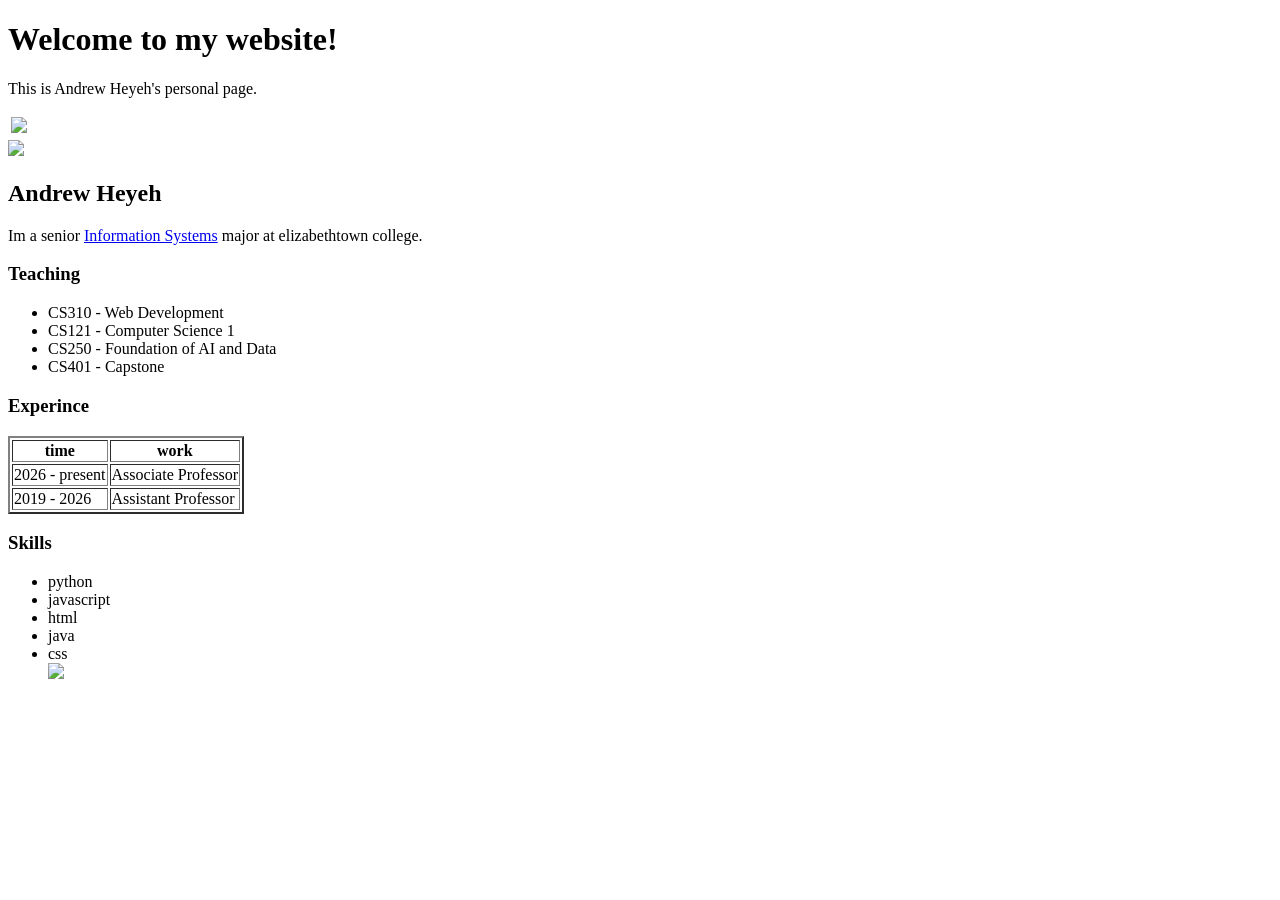
==== Lab1.html @ d299352b "Intitaialcommit" ====
<!DOCTYPE html>
<html lang="en">
<head>
    <meta charset="UTF-8">
    <meta name="viewport" content="width=device-width, initial-scale=1.0">
    <title>Document</title>
</head>
<body>

    <!-- this is an inline comment -->
    
    <h1>Welcome to my website!</h1>
    <p>This is Andrew Heyeh's personal page.</p>

    <table>
        <tr>
            <td><img src="https://images.sidearmdev.com/resize?url=https%3a%2f%2fdxbhsrqyrr690.cloudfront.net%2fsidearm.nextgen.sites%2fetownbluejays.com%2fimages%2f2026%2f1%2f29%2fAndrew-Heyeh-MLAX-2026_DNjYO.jpeg&width=300&type=webp"></td>
            <td></td>
        </tr>
    </table>

    <img src="https://images.sidearmdev.com/resize?url=https%3a%2f%2fdxbhsrqyrr690.cloudfront.net%2fsidearm.nextgen.sites%2fetownbluejays.com%2fimages%2f2026%2f1%2f29%2fAndrew-Heyeh-MLAX-2026_DNjYO.jpeg&width=300&type=webp">
    <h2>Andrew Heyeh</h2>
    <p>Im a senior 
        <a href="https://www.etown.edu/schools/school-of-engineering-and-computer-science/computer-science/index.aspx" target= "_blank">Information Systems</a> 
        major at 
        elizabethtown college.</p>

    <h3>Teaching</h3>
    <ul>
        <li>CS310 - Web Development</li>
        <li>CS121 - Computer Science 1</li>
        <li>CS250 - Foundation of AI and Data</li>
        <li>CS401 - Capstone</li>
    </ul>

    <h3>Experince</h3>
    <table border="2">
        <thead>
            <tr>
                <th>time</th>
                <th>work</th>
            </tr>
        </thead>
        <tbody>
            <tr>
                <td>2026 - present</td>
                <td>Associate Professor</td>
            </tr>
            <tr>
                <td>2019 - 2026</td>
                <td>Assistant Professor</td>
            </tr>
        </tbody>
    </table>

    <!-- Emoji
     Window:WIN + . or WIN + ;
     -->
    <h3>Skills</h3>
    <ul>
        <li>python</li>
        <td></td>
        <li>javascript</li>
        <li>html</li>
        <li>java</li>
        <li>css</li>
    <img src="https://www.excelsior.edu/wp-content/uploads/2025/01/computer-programming-vs-computer-science-image_blog.jpg">
    </ul>




</body>
</html>
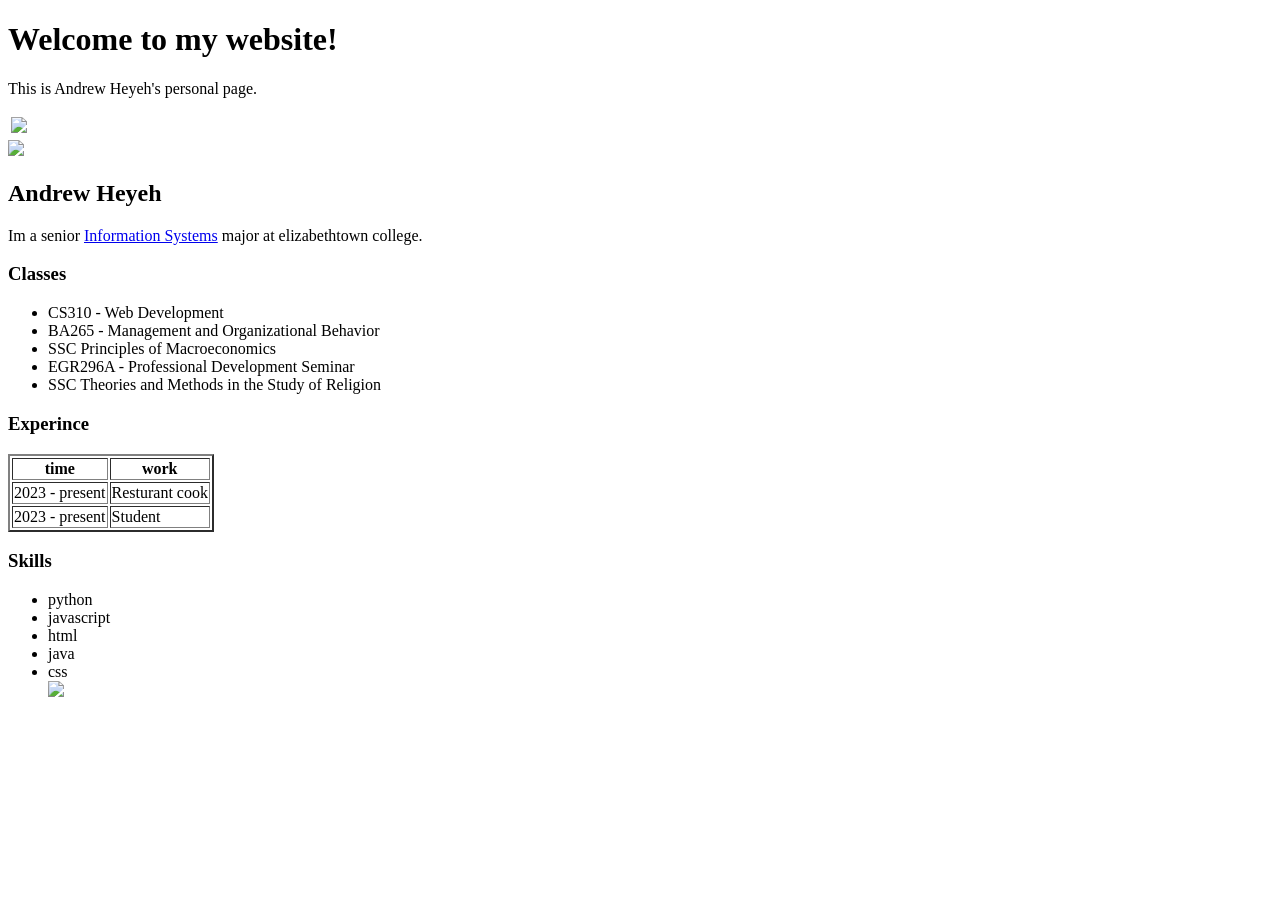
==== commit 06d9b0be: "Update Lab 1" ====
--- a/Lab1.html
+++ b/Lab1.html
@@ -26,12 +26,13 @@
         major at 
         elizabethtown college.</p>
 
-    <h3>Teaching</h3>
+    <h3>Classes</h3>
     <ul>
         <li>CS310 - Web Development</li>
-        <li>CS121 - Computer Science 1</li>
-        <li>CS250 - Foundation of AI and Data</li>
-        <li>CS401 - Capstone</li>
+        <li>BA265 - Management and Organizational Behavior</li>
+        <li>SSC Principles of Macroeconomics</li>
+        <li>EGR296A - Professional Development Seminar</li>
+        <li>SSC Theories and Methods in the Study of Religion</li>
     </ul>
 
     <h3>Experince</h3>
@@ -44,12 +45,12 @@
         </thead>
         <tbody>
             <tr>
-                <td>2026 - present</td>
-                <td>Associate Professor</td>
+                <td>2023 - present</td>
+                <td>Resturant cook</td>
             </tr>
             <tr>
-                <td>2019 - 2026</td>
-                <td>Assistant Professor</td>
+                <td>2023 - present</td>
+                <td>Student</td>
             </tr>
         </tbody>
     </table>
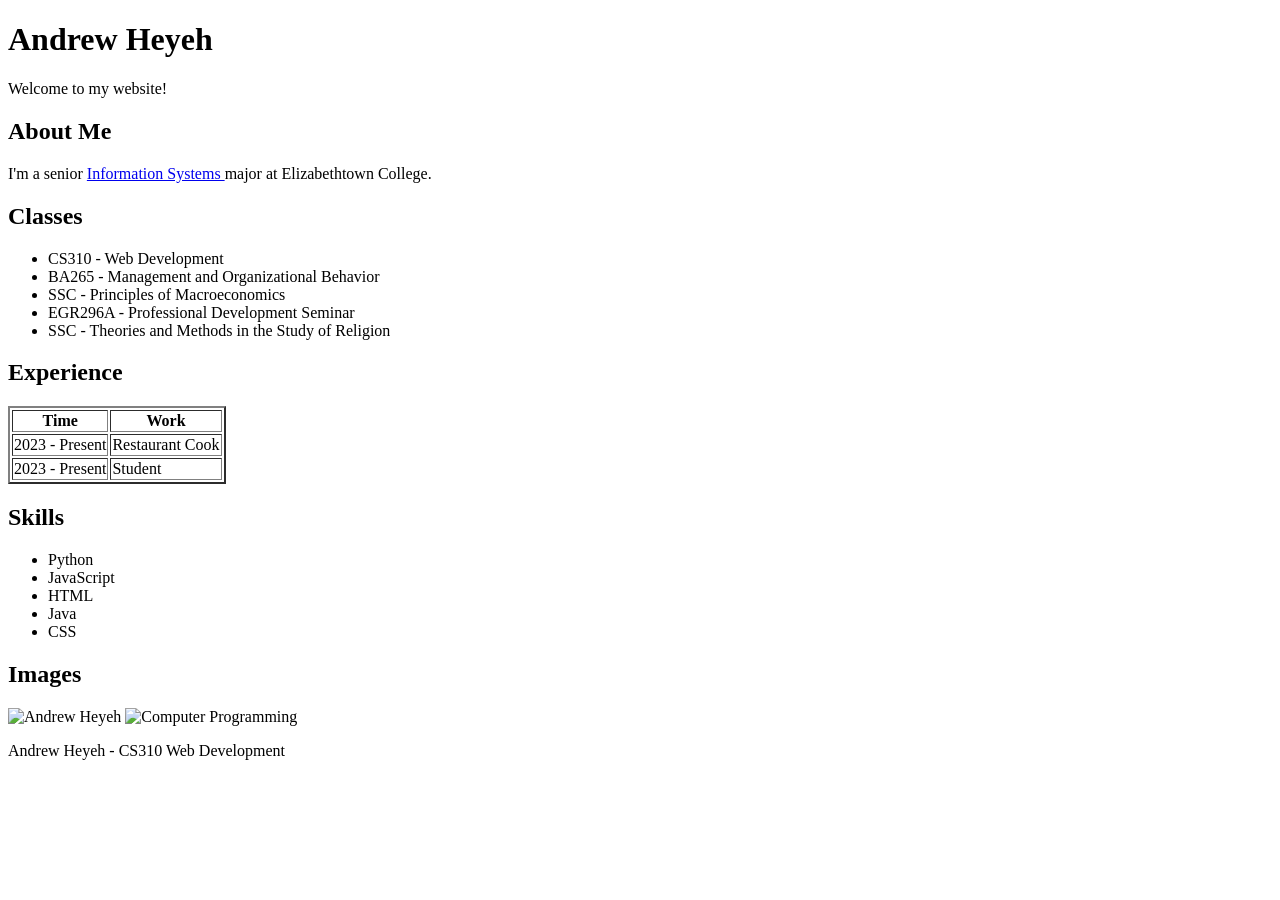
==== commit 2be46941: "Complete Lab 1" ====
--- a/Lab1.html
+++ b/Lab1.html
@@ -1,76 +1,93 @@
 <!DOCTYPE html>
 <html lang="en">
+
 <head>
     <meta charset="UTF-8">
     <meta name="viewport" content="width=device-width, initial-scale=1.0">
-    <title>Document</title>
+    <title>Andrew Heyeh - About Me</title>
 </head>
+
 <body>
 
-    <!-- this is an inline comment -->
-    
-    <h1>Welcome to my website!</h1>
-    <p>This is Andrew Heyeh's personal page.</p>
+    <header>
+        <h1>Andrew Heyeh</h1>
+        <p>Welcome to my website!</p>
+    </header>
 
-    <table>
-        <tr>
-            <td><img src="https://images.sidearmdev.com/resize?url=https%3a%2f%2fdxbhsrqyrr690.cloudfront.net%2fsidearm.nextgen.sites%2fetownbluejays.com%2fimages%2f2026%2f1%2f29%2fAndrew-Heyeh-MLAX-2026_DNjYO.jpeg&width=300&type=webp"></td>
-            <td></td>
-        </tr>
-    </table>
+    <main>
 
-    <img src="https://images.sidearmdev.com/resize?url=https%3a%2f%2fdxbhsrqyrr690.cloudfront.net%2fsidearm.nextgen.sites%2fetownbluejays.com%2fimages%2f2026%2f1%2f29%2fAndrew-Heyeh-MLAX-2026_DNjYO.jpeg&width=300&type=webp">
-    <h2>Andrew Heyeh</h2>
-    <p>Im a senior 
-        <a href="https://www.etown.edu/schools/school-of-engineering-and-computer-science/computer-science/index.aspx" target= "_blank">Information Systems</a> 
-        major at 
-        elizabethtown college.</p>
+        <h2>About Me</h2>
 
-    <h3>Classes</h3>
-    <ul>
-        <li>CS310 - Web Development</li>
-        <li>BA265 - Management and Organizational Behavior</li>
-        <li>SSC Principles of Macroeconomics</li>
-        <li>EGR296A - Professional Development Seminar</li>
-        <li>SSC Theories and Methods in the Study of Religion</li>
-    </ul>
+        <p>
+            I'm a senior
+            <a href="https://www.etown.edu/schools/school-of-engineering-and-computer-science/computer-science/index.aspx"
+               target="_blank">
+                Information Systems
+            </a>
+            major at Elizabethtown College.
+        </p>
 
-    <h3>Experince</h3>
-    <table border="2">
-        <thead>
-            <tr>
-                <th>time</th>
-                <th>work</th>
-            </tr>
-        </thead>
-        <tbody>
-            <tr>
-                <td>2023 - present</td>
-                <td>Resturant cook</td>
-            </tr>
-            <tr>
-                <td>2023 - present</td>
-                <td>Student</td>
-            </tr>
-        </tbody>
-    </table>
+        <h2>Classes</h2>
 
-    <!-- Emoji
-     Window:WIN + . or WIN + ;
-     -->
-    <h3>Skills</h3>
-    <ul>
-        <li>python</li>
-        <td></td>
-        <li>javascript</li>
-        <li>html</li>
-        <li>java</li>
-        <li>css</li>
-    <img src="https://www.excelsior.edu/wp-content/uploads/2025/01/computer-programming-vs-computer-science-image_blog.jpg">
-    </ul>
+        <ul>
+            <li>CS310 - Web Development</li>
+            <li>BA265 - Management and Organizational Behavior</li>
+            <li>SSC - Principles of Macroeconomics</li>
+            <li>EGR296A - Professional Development Seminar</li>
+            <li>SSC - Theories and Methods in the Study of Religion</li>
+        </ul>
 
+        <h2>Experience</h2>
 
+        <table border="2">
+            <thead>
+                <tr>
+                    <th>Time</th>
+                    <th>Work</th>
+                </tr>
+            </thead>
 
+            <tbody>
+                <tr>
+                    <td>2023 - Present</td>
+                    <td>Restaurant Cook</td>
+                </tr>
+
+                <tr>
+                    <td>2023 - Present</td>
+                    <td>Student</td>
+                </tr>
+            </tbody>
+        </table>
+
+        <h2>Skills</h2>
+
+        <ul>
+            <li>Python</li>
+            <li>JavaScript</li>
+            <li>HTML</li>
+            <li>Java</li>
+            <li>CSS</li>
+        </ul>
+
+        <h2>Images</h2>
+
+        <img
+            src="https://images.sidearmdev.com/resize?url=https%3a%2f%2fdxbhsrqyrr690.cloudfront.net%2fsidearm.nextgen.sites%2fetownbluejays.com%2fimages%2f2026%2f1%2f29%2fAndrew-Heyeh-MLAX-2026_DNjYO.jpeg&width=300&type=webp"
+            alt="Andrew Heyeh"
+            height="300">
+
+        <img
+            src="https://www.excelsior.edu/wp-content/uploads/2025/01/computer-programming-vs-computer-science-image_blog.jpg"
+            alt="Computer Programming"
+            height="300">
+
+    </main>
+
+    <footer>
+        <p>Andrew Heyeh - CS310 Web Development</p>
+    </footer>
 
 </body>
+
 </html>
